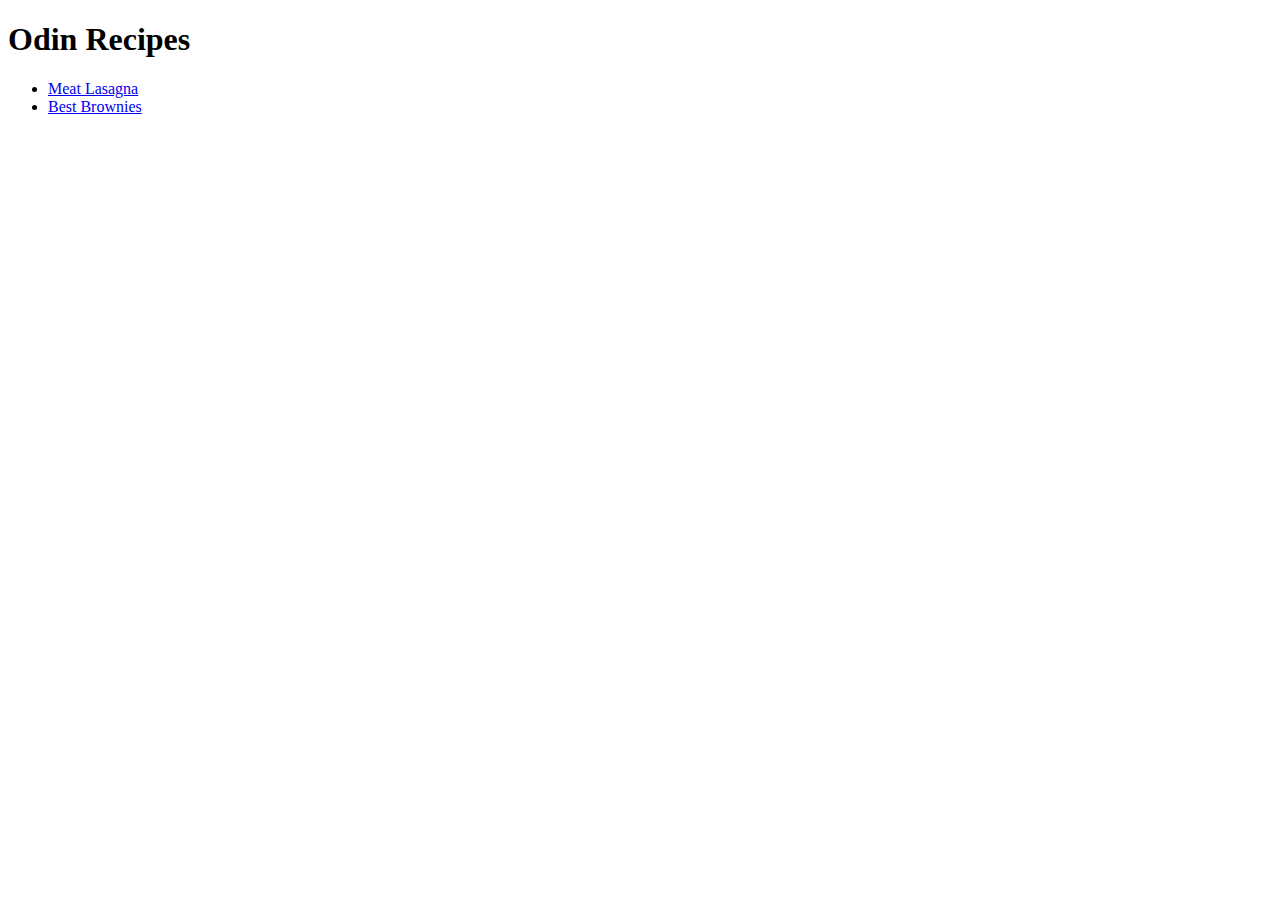
==== index.html @ c1aba8bc "Add Brownies recipes" ====
<!DOCTYPE html>
<html>
  <head>
    <meta charset="utf-8">
    <title>Document</title>
  </head>
  <body>
    <h1>Odin Recipes</h1>
    <ul>    
      <li><a href="./recipes/lasagna.html">Meat Lasagna</a></li>
      <li><a href="./recipes/brownies.html">Best Brownies</a></li>
    </ul>
  </body>
</html>
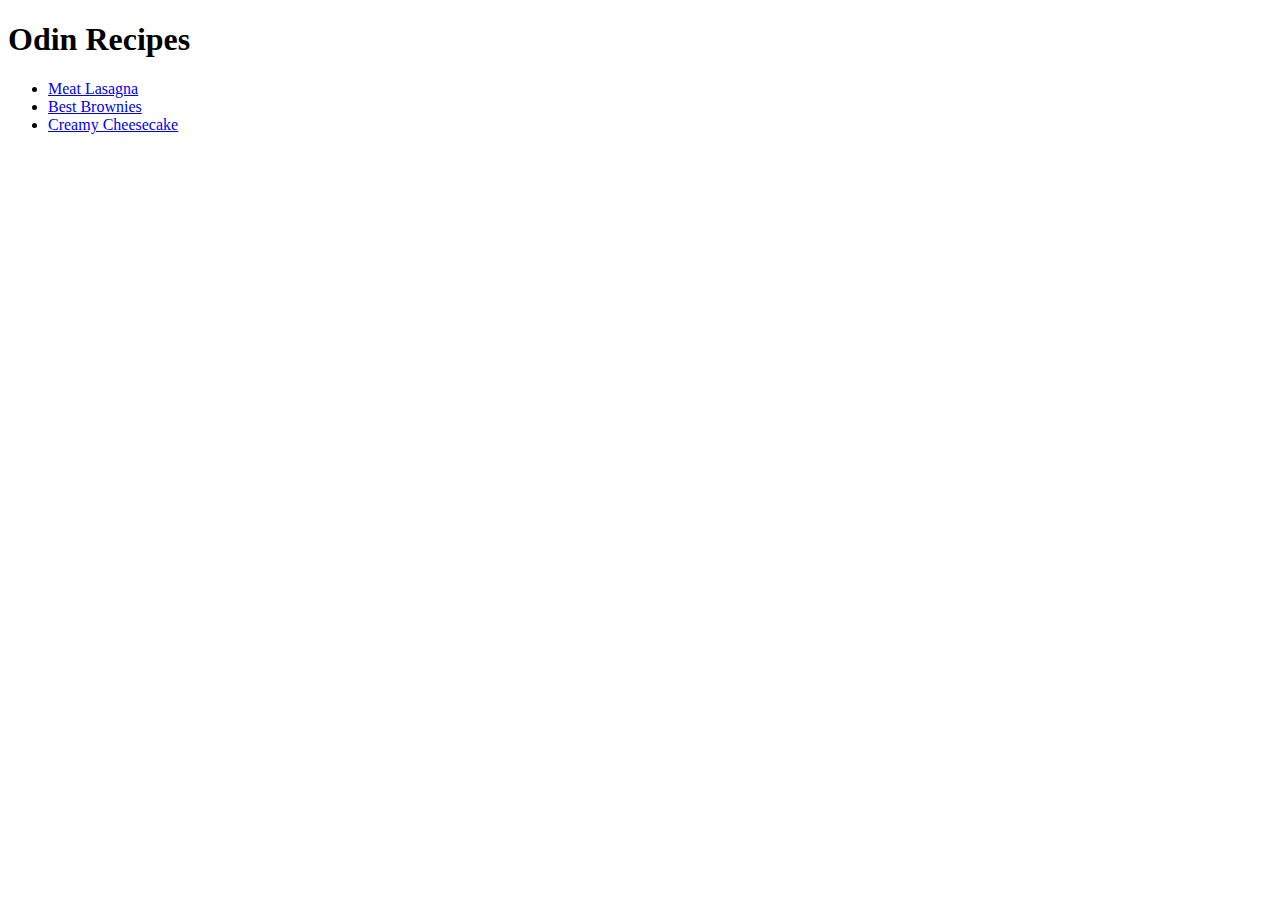
==== commit 4baf33e7: "Add cheesecake" ====
--- a/index.html
+++ b/index.html
@@ -9,6 +9,7 @@
     <ul>    
       <li><a href="./recipes/lasagna.html">Meat Lasagna</a></li>
       <li><a href="./recipes/brownies.html">Best Brownies</a></li>
+      <li><a href="./recipes/cheesecake.html">Creamy Cheesecake</a></li>
     </ul>
   </body>
 </html>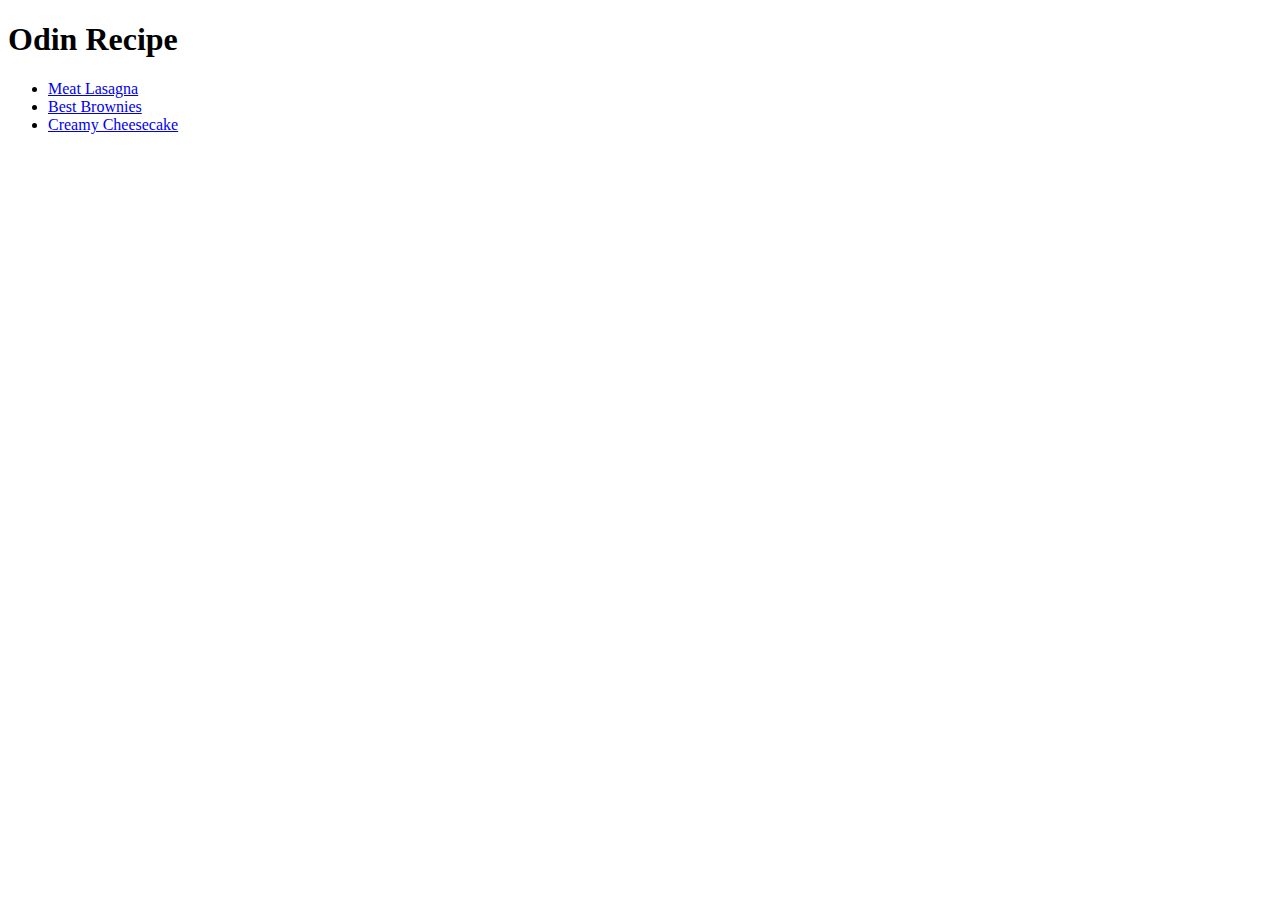
==== commit a4b1e92b: "Recipe" ====
--- a/index.html
+++ b/index.html
@@ -2,10 +2,10 @@
 <html>
   <head>
     <meta charset="utf-8">
-    <title>Document</title>
+    <title>Recipe Index</title>
   </head>
   <body>
-    <h1>Odin Recipes</h1>
+    <h1>Odin Recipe</h1>
     <ul>    
       <li><a href="./recipes/lasagna.html">Meat Lasagna</a></li>
       <li><a href="./recipes/brownies.html">Best Brownies</a></li>
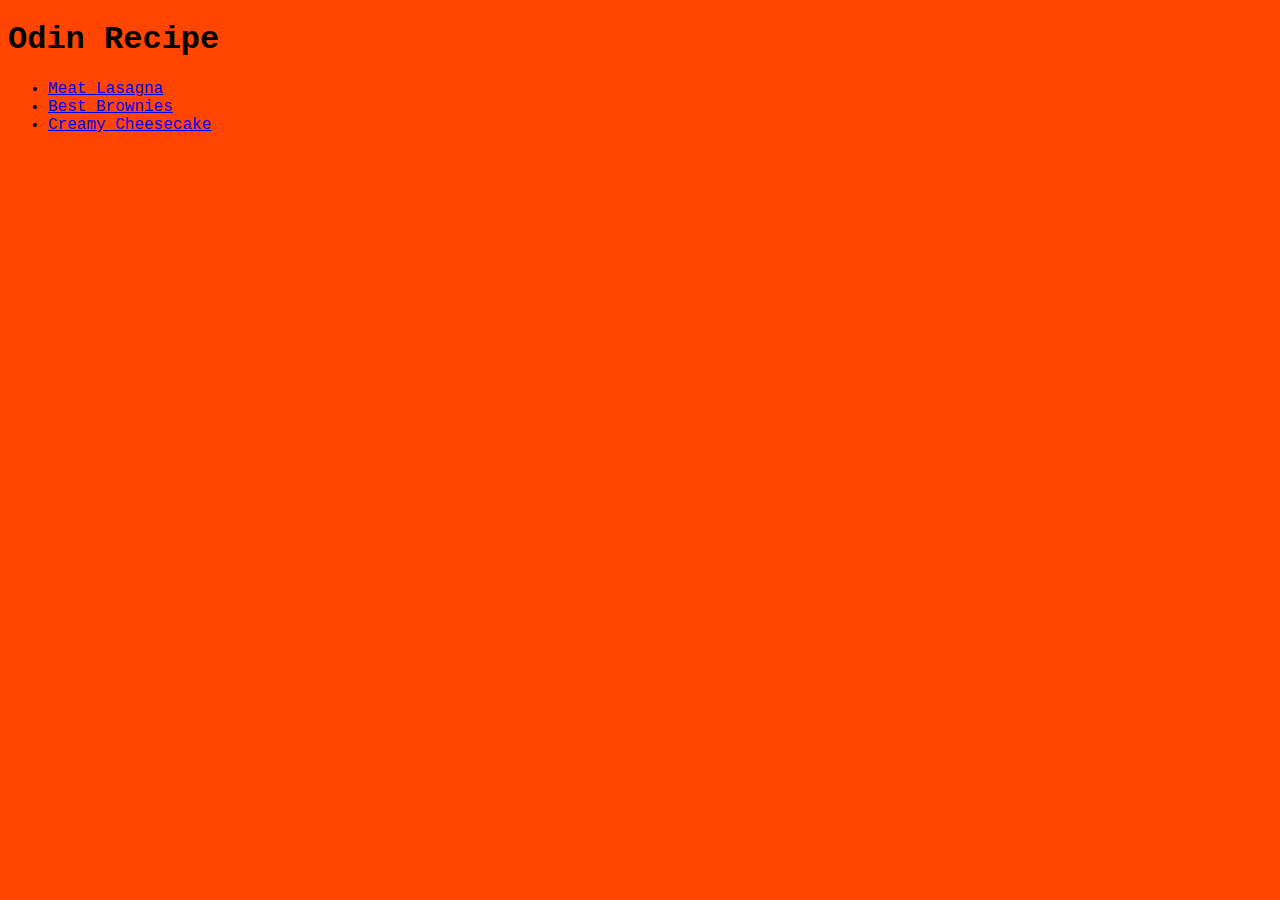
==== commit 72cf8bd3: "Add index.css Add multiple vizuals" ====
--- a/index.html
+++ b/index.html
@@ -3,13 +3,14 @@
   <head>
     <meta charset="utf-8">
     <title>Recipe Index</title>
+    <link rel="stylesheet" href="./index.css">
   </head>
   <body>
-    <h1>Odin Recipe</h1>
+    <h1 class="heading">Odin Recipe</h1>
     <ul>    
-      <li><a href="./recipes/lasagna.html">Meat Lasagna</a></li>
-      <li><a href="./recipes/brownies.html">Best Brownies</a></li>
-      <li><a href="./recipes/cheesecake.html">Creamy Cheesecake</a></li>
+      <li><a class="link" href="./recipes/lasagna.html">Meat Lasagna</a></li>
+      <li><a class="link" href="./recipes/brownies.html">Best Brownies</a></li>
+      <li><a class="link" href="./recipes/cheesecake.html">Creamy Cheesecake</a></li>
     </ul>
   </body>
 </html>--- a/index.css
+++ b/index.css
@@ -0,0 +1,7 @@
+body{
+    font-family: 'Courier New', Courier, monospace;
+    background-color: orangered;
+}
+.heading{
+    font-weight: 900;
+}
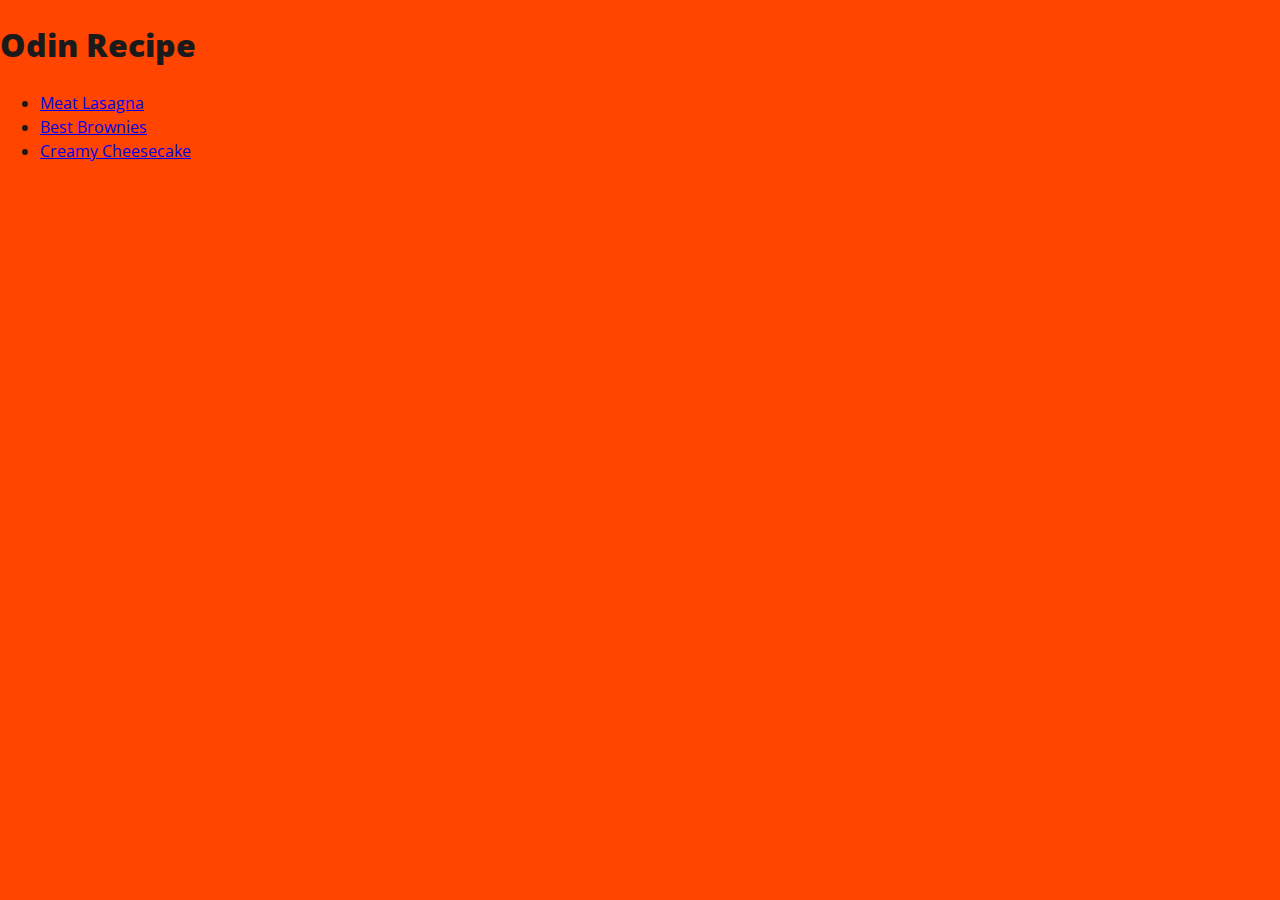
==== commit 18fa5901: "Link Open Sans Font from google.fonts" ====
--- a/index.html
+++ b/index.html
@@ -4,9 +4,12 @@
     <meta charset="utf-8">
     <title>Recipe Index</title>
     <link rel="stylesheet" href="./index.css">
+    <link rel="preconnect" href="https://fonts.googleapis.com">
+    <link rel="preconnect" href="https://fonts.gstatic.com" crossorigin>
+    <link href="https://fonts.googleapis.com/css2?family=Open+Sans:ital,wght@0,300;0,400;0,700;1,300;1,400;1,700&display=swap" rel="stylesheet">
   </head>
   <body>
-    <h1 class="heading">Odin Recipe</h1>
+    <h1 id="heading">Odin Recipe</h1>
     <ul>    
       <li><a class="link" href="./recipes/lasagna.html">Meat Lasagna</a></li>
       <li><a class="link" href="./recipes/brownies.html">Best Brownies</a></li>
--- a/index.css
+++ b/index.css
@@ -1,7 +1,10 @@
-body{
-    font-family: 'Courier New', Courier, monospace;
-    background-color: orangered;
-}
-.heading{
+body {
+    margin: 0;
+    background-color: #ff4500;
+    color: hsl(0, 0%, 10%);
+    line-height: 1.5;
+    font-family: "Open Sans", "PT Sans", Calibri, Tahoma, sans-serif;
+  }
+#heading{
     font-weight: 900;
 }
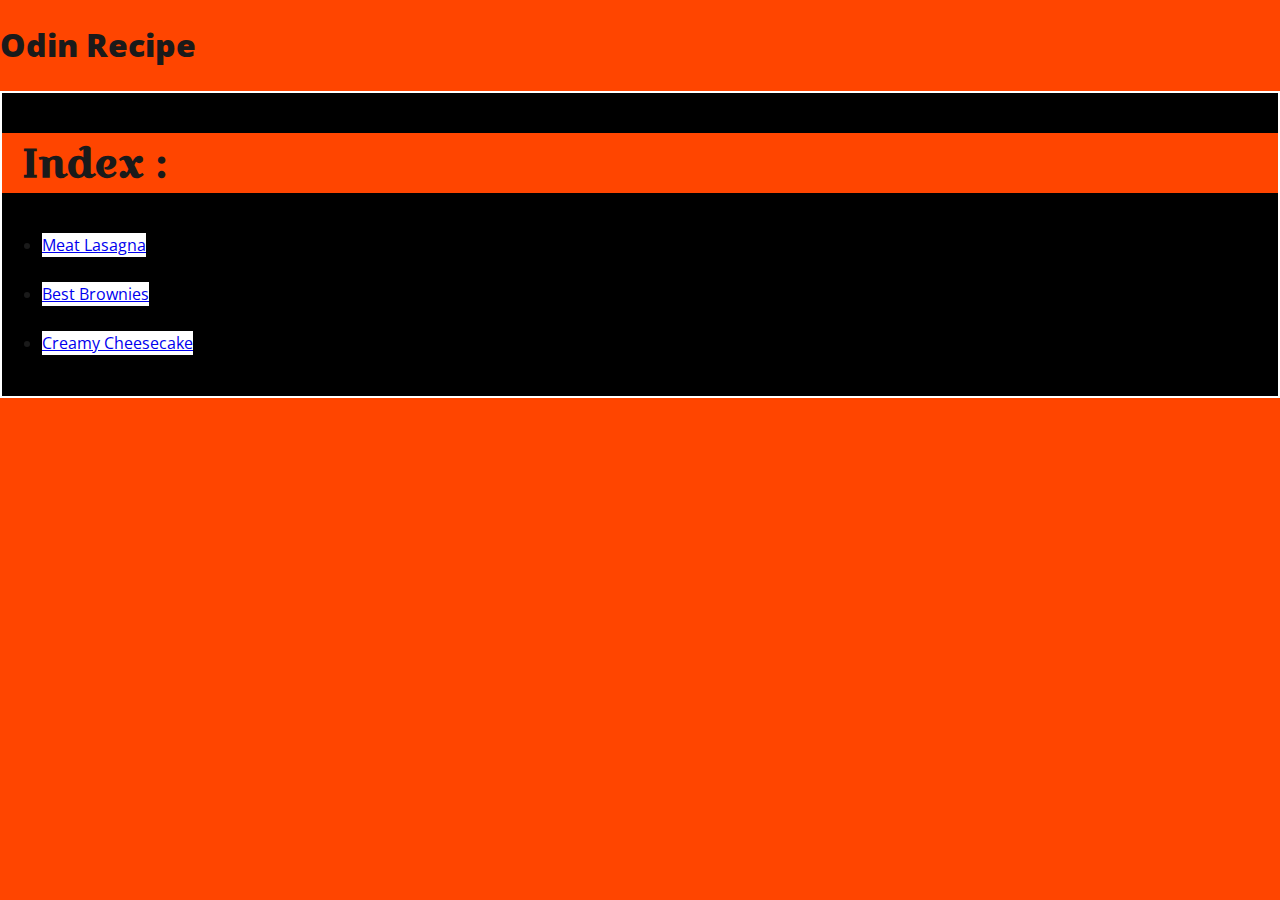
==== commit b9d78a5e: "Add block and inline to index" ====
--- a/index.html
+++ b/index.html
@@ -7,13 +7,17 @@
     <link rel="preconnect" href="https://fonts.googleapis.com">
     <link rel="preconnect" href="https://fonts.gstatic.com" crossorigin>
     <link href="https://fonts.googleapis.com/css2?family=Open+Sans:ital,wght@0,300;0,400;0,700;1,300;1,400;1,700&display=swap" rel="stylesheet">
+    <link href="https://fonts.googleapis.com/css2?family=Croissant+One&family=Fuggles&display=swap" rel="stylesheet">
   </head>
   <body>
     <h1 id="heading">Odin Recipe</h1>
-    <ul>    
+    <div class="index">
+    <ul>   
+      <p id="index">Index :</p> 
       <li><a class="link" href="./recipes/lasagna.html">Meat Lasagna</a></li>
       <li><a class="link" href="./recipes/brownies.html">Best Brownies</a></li>
       <li><a class="link" href="./recipes/cheesecake.html">Creamy Cheesecake</a></li>
     </ul>
+    </div>
   </body>
 </html>--- a/index.css
+++ b/index.css
@@ -8,3 +8,21 @@
 #heading{
     font-weight: 900;
 }
+.index{
+  background-color: rgb(0, 0, 0);
+  border: 2px solid white;
+}
+.link{
+  background-color: white;
+  display: inline-block;
+  margin-bottom: 25px;
+}
+#index{
+  font-size: 40px;
+  font-family: 'Croissant One', cursive, "Open Sans", "PT Sans";
+  color: hsl(0, 0%, 10%);
+  background: orangered;
+  margin-left: -40px;
+  padding-left: 20px;
+  font-weight: bold;
+}
